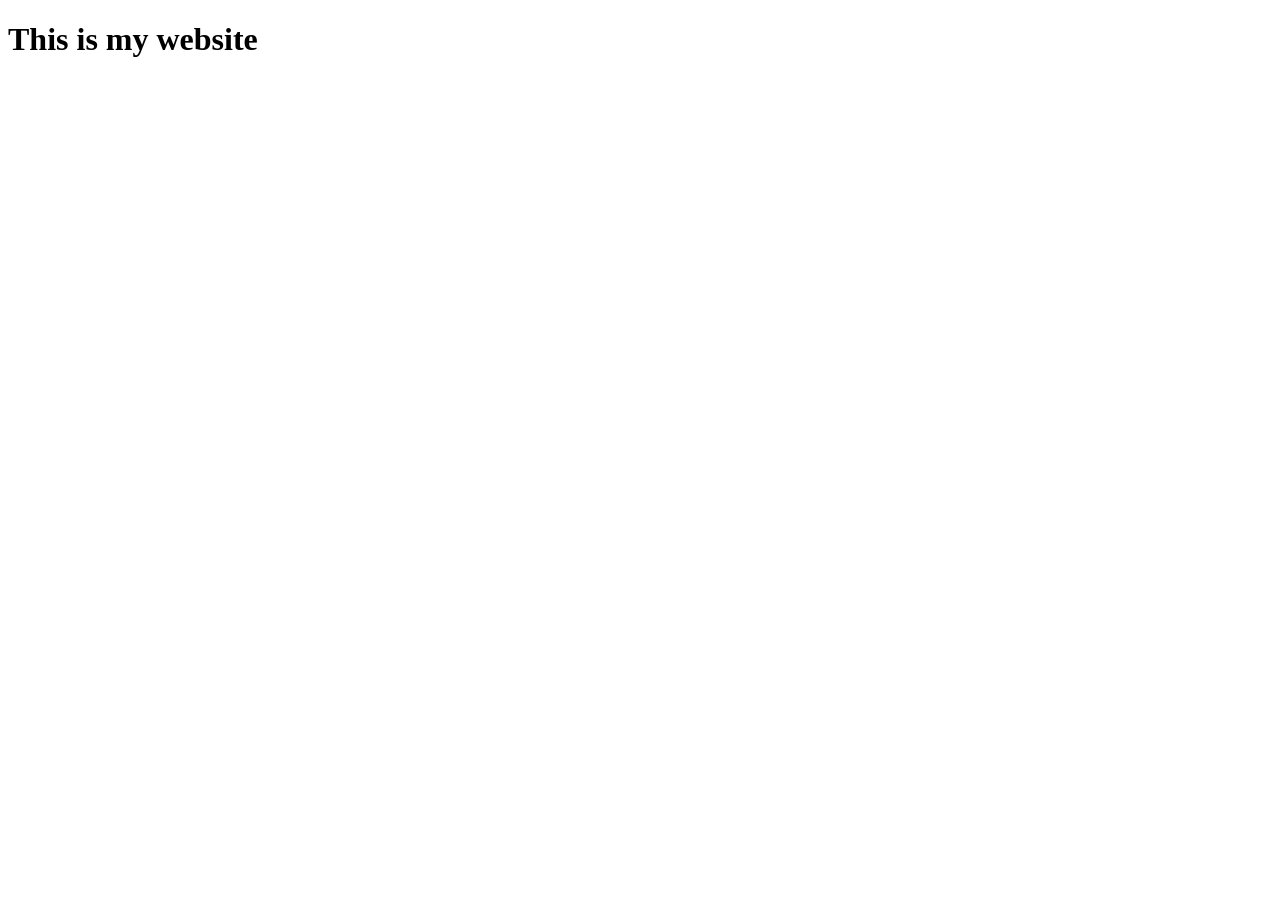
==== index.html @ 587ebc05 "This is my first commit" ====
<!DOCTYPE html>
<html lang="en">
<head>
    <meta charset="UTF-8">
    <meta name="viewport" content="width=device-width, initial-scale=1.0">
    <title>Kritan</title>
</head>
<body>
    <h1>This is my website</h1>
</body>
</html>
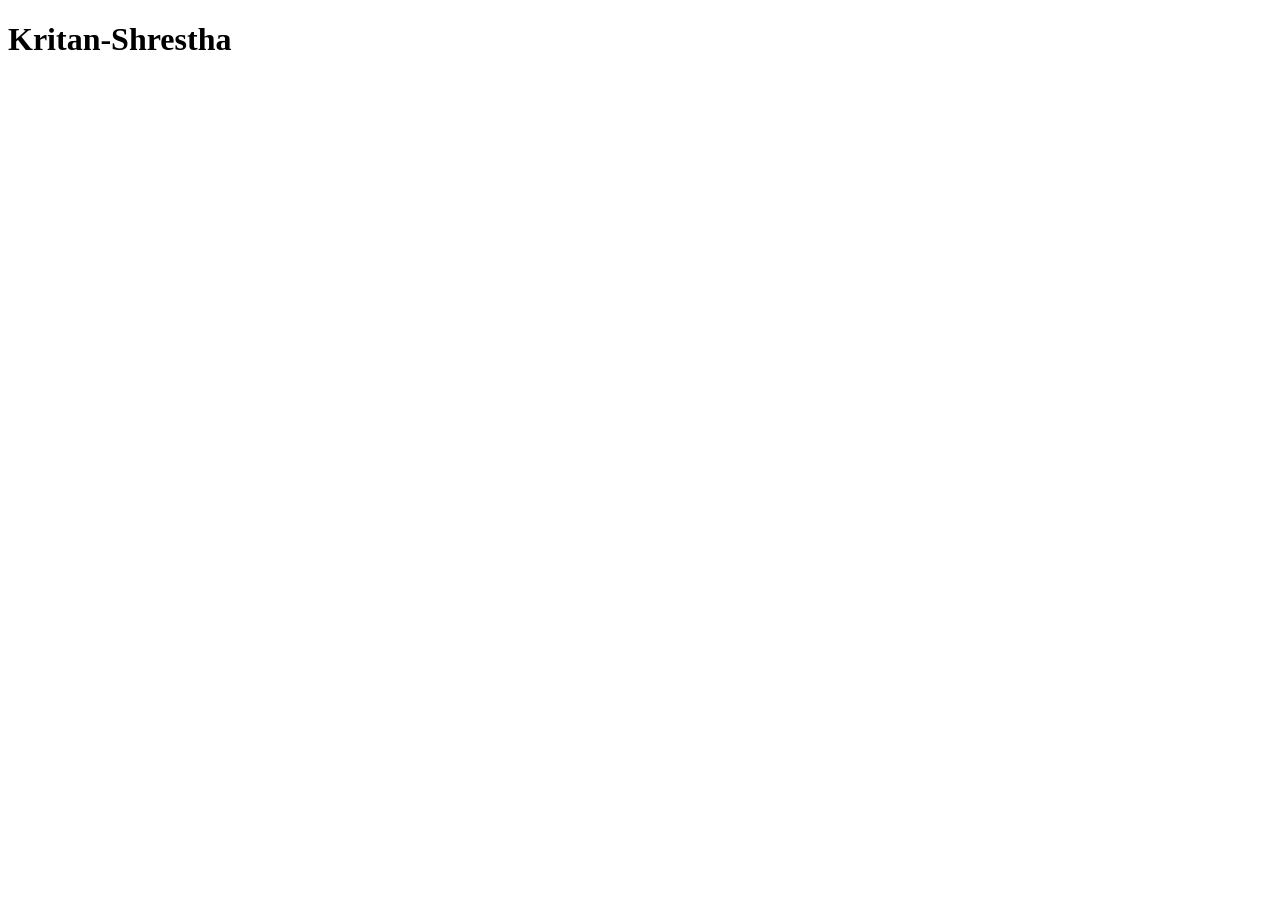
==== commit 4d8b6232: "Updated my name" ====
--- a/index.html
+++ b/index.html
@@ -6,6 +6,6 @@
     <title>Kritan</title>
 </head>
 <body>
-    <h1>This is my website</h1>
+    <h1>Kritan-Shrestha</h1>
 </body>
 </html>
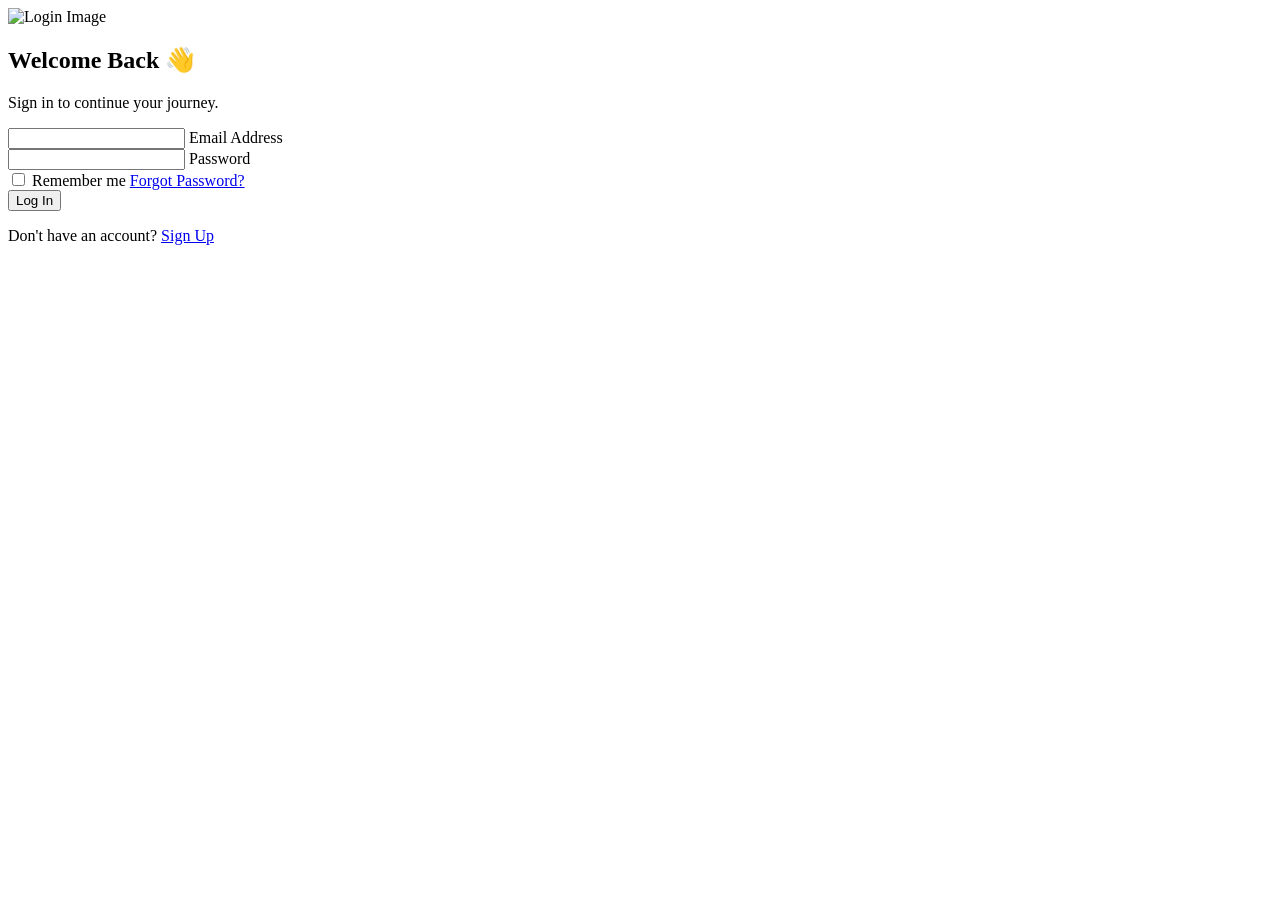
==== commit 39baa5dc: "Login page" ====
--- a/index.html
+++ b/index.html
@@ -3,9 +3,92 @@
 <head>
     <meta charset="UTF-8">
     <meta name="viewport" content="width=device-width, initial-scale=1.0">
-    <title>Kritan</title>
+
+    <link href="https://cdn.jsdelivr.net/npm/remixicon@4.6.0/fonts/remixicon.css" rel="stylesheet">
+    <link rel="stylesheet" href="index.css">
+
+    <title>Modern Login</title>
 </head>
 <body>
-    <h1>Kritan-Shrestha</h1>
+
+    <section class="login">
+
+        <div class="login_image">
+            <img
+                src="https://i.pinimg.com/736x/57/7a/12/577a1271b9daebccea99feb87f2f1ab2.jpg"
+                alt="Login Image"
+                class="login_img">
+        </div>
+
+        <div class="login_content">
+
+            <h1 class="login_title">Welcome Back 👋</h1>
+            <p class="login_subtitle">Sign in to continue your journey.</p>
+
+            <form class="login_form">
+
+                <div class="login_group">
+
+                    <div class="login_box">
+                        <i class="ri-mail-fill login_icon"></i>
+
+                        <input
+                            type="email"
+                            id="email"
+                            class="login_input"
+                            placeholder=" "
+                            required>
+
+                        <label for="email" class="login_label">
+                            Email Address
+                        </label>
+                    </div>
+
+                    <div class="login_box">
+                        <i class="ri-lock-2-fill login_icon"></i>
+
+                        <input
+                            type="password"
+                            id="password"
+                            class="login_input"
+                            placeholder=" "
+                            required>
+
+                        <label for="password" class="login_label">
+                            Password
+                        </label>
+                    </div>
+
+                </div>
+
+                <div class="login_options">
+                    <label class="remember">
+                        <input type="checkbox">
+                        Remember me
+                    </label>
+
+                    <a href="#" class="login_forgot">
+                        Forgot Password?
+                    </a>
+                </div>
+
+                <button type="submit" class="login_button">
+                    Log In
+                    <i class="ri-arrow-right-line"></i>
+                </button>
+
+                <p class="login_sign">
+                    Don't have an account?
+                    <a href="#" class="login_signup">
+                        Sign Up
+                    </a>
+                </p>
+
+            </form>
+
+        </div>
+
+    </section>
+
 </body>
 </html>
